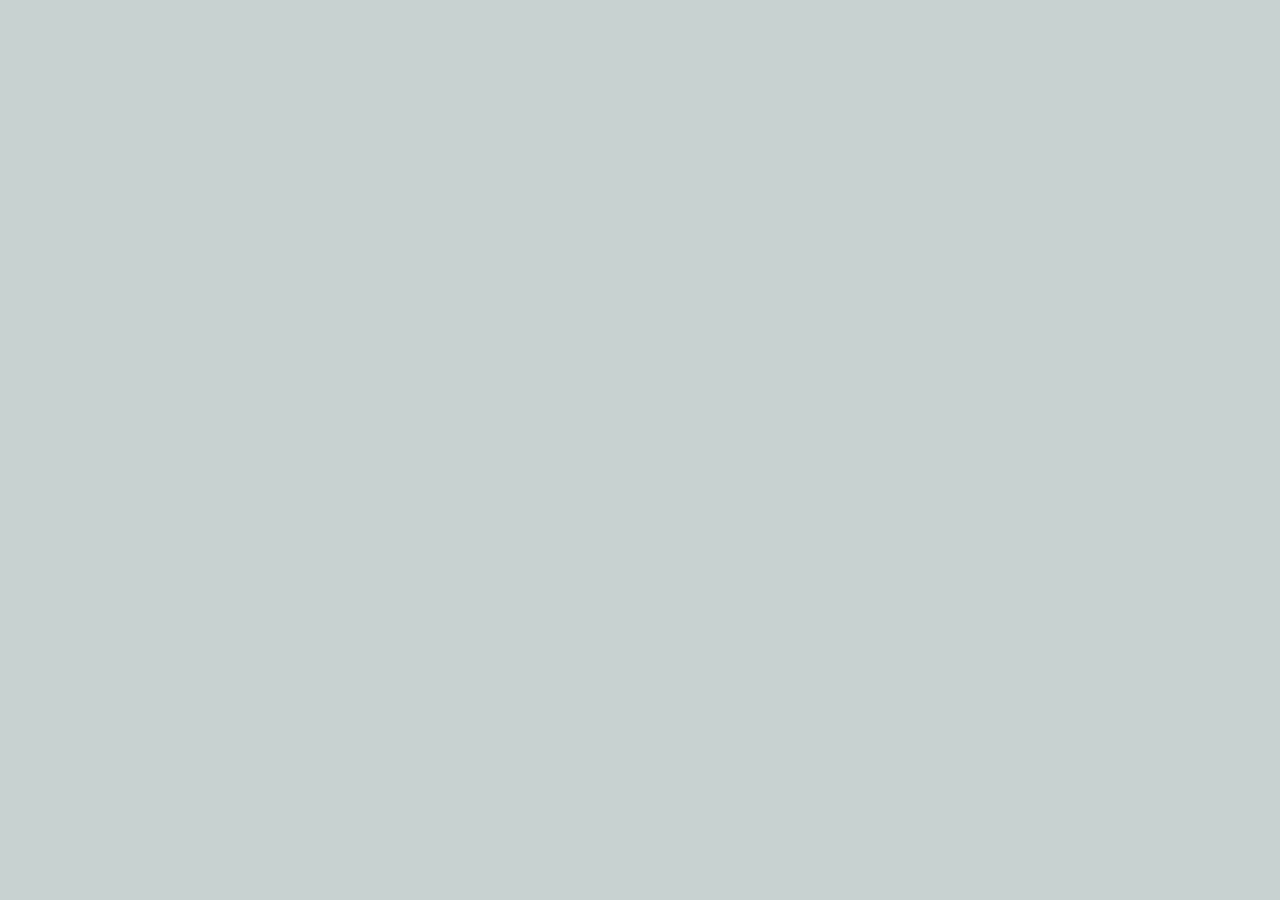
==== index.html @ b95f0cb4 "Update index.html" ====
<!doctype html><html lang="en"><head><meta charset="utf-8"/><link rel="icon" href="./icon512.png"/><meta name="viewport" content="width=device-width,initial-scale=1"/><meta name="theme-color" content="#000000"/><meta name="description" content="Amitco Tester"/><link rel="apple-touch-icon" href="./icon512.png"/><link rel="manifest" href="./manifest.json" crossorigin="use-credentials"/><title>React App</title><script defer="defer" src="/static/js/main.e9108807.js"></script><link href="/static/css/main.7cc71847.css" rel="stylesheet"></head><body><noscript>You need to enable JavaScript to run this app.</noscript><div id="root"></div><script>"serviceWorker"in navigator&&(console.log("Service Worker Is In Its Place"),window.addEventListener("load",(()=>{navigator.serviceWorker.register("./serviceworker.js").then((e=>console.log("Success: ",e.scope))).catch((e=>console.log("Failure: ",e)))})))</script></body></html>
---- static/css/main.7cc71847.css ----
#root,body,html{background-color:#c8d2d1;font:.9rem sans-serif;height:100%;margin:0}#idBtn{background:#ee9b01;border-radius:20px;font-size:24px;margin-bottom:5%;outline:none;padding:20px 7%}.main-container{align-items:center;background-position:50%;background-size:cover;display:flex;flex-direction:column;height:100%;justify-content:center}.search{border:none;border-radius:20px;margin-bottom:5%;outline:none;padding:20px 7%}#response,.search{background:hsla(0,0%,98%,.85)}#response{align-items:center;border-radius:20px;box-shadow:10px 10px 5px 0 hsla(0,0%,6%,.404);display:flex;flex-direction:column;justify-content:center;padding:40px 8%}
/*# sourceMappingURL=main.7cc71847.css.map*/
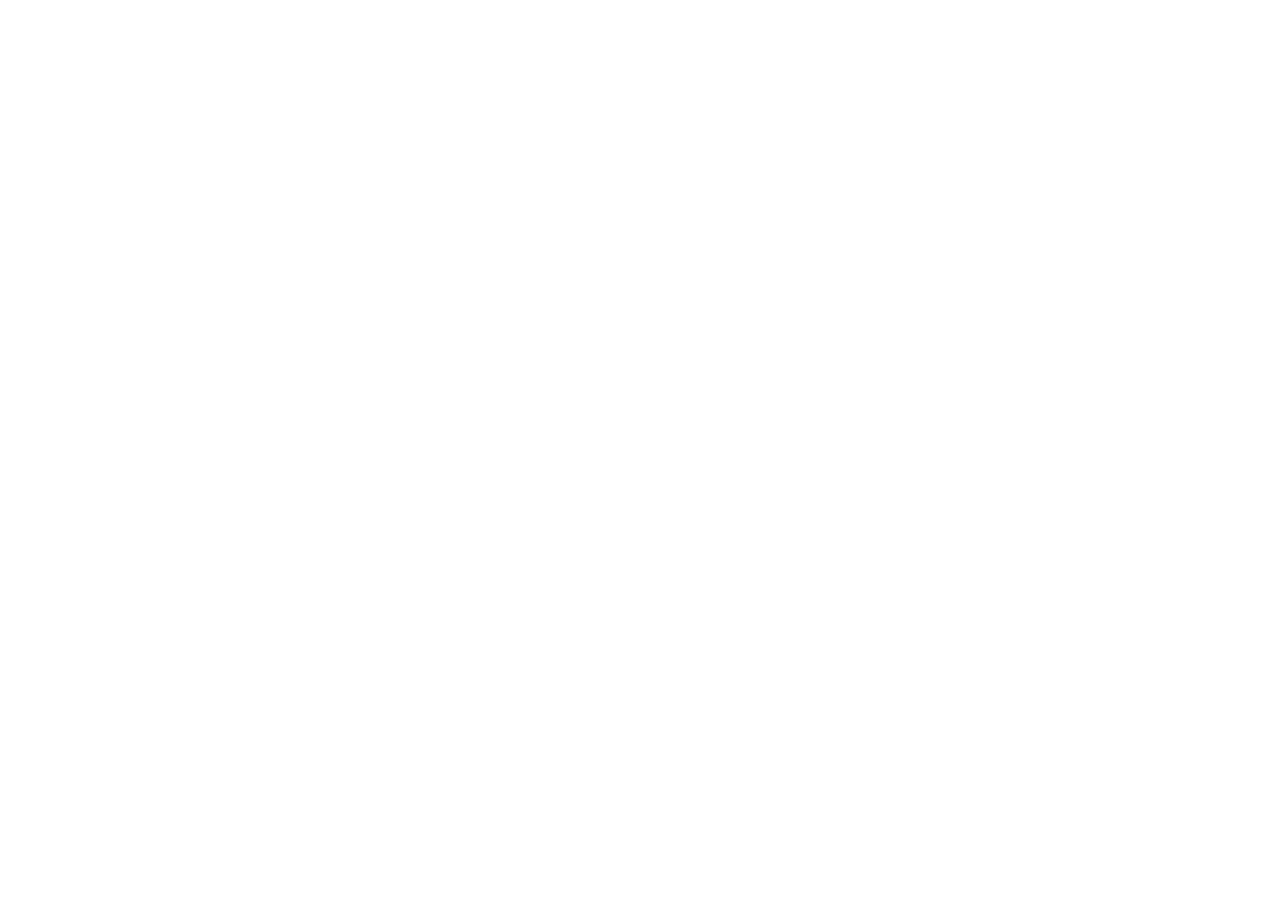
==== commit ce86425c: "Update index.html" ====
--- a/index.html
+++ b/index.html
@@ -1 +1 @@
-<!doctype html><html lang="en"><head><meta charset="utf-8"/><link rel="icon" href="./icon512.png"/><meta name="viewport" content="width=device-width,initial-scale=1"/><meta name="theme-color" content="#000000"/><meta name="description" content="Amitco Tester"/><link rel="apple-touch-icon" href="./icon512.png"/><link rel="manifest" href="./manifest.json" crossorigin="use-credentials"/><title>React App</title><script defer="defer" src="/static/js/main.e9108807.js"></script><link href="/static/css/main.7cc71847.css" rel="stylesheet"></head><body><noscript>You need to enable JavaScript to run this app.</noscript><div id="root"></div><script>"serviceWorker"in navigator&&(console.log("Service Worker Is In Its Place"),window.addEventListener("load",(()=>{navigator.serviceWorker.register("./serviceworker.js").then((e=>console.log("Success: ",e.scope))).catch((e=>console.log("Failure: ",e)))})))</script></body></html>+<!doctype html><html lang="en"><head><meta charset="utf-8"/><link rel="icon" href="/favicon.ico"/><meta name="viewport" content="width=device-width,initial-scale=1"/><meta name="theme-color" content="#000000"/><meta name="description" content="Web site created using create-react-app"/><link rel="apple-touch-icon" href="/logo192.png"/><link rel="manifest" href="/manifest.json"/><link href="dist/css/bootstrap.min.css" rel="stylesheet"><title>React App</title><script defer="defer" src="/static/js/main.0f055c19.js"></script><link href="/static/css/main.065e0b73.css" rel="stylesheet"></head><body><noscript>You need to enable JavaScript to run this app.</noscript><div id="root"></div><script src="dist/jquery-3.7.0.slim.min.js"></script><script src="dist/popper.min.js"></script><script src="dist/js/bootstrap.min.js"></script></body></html>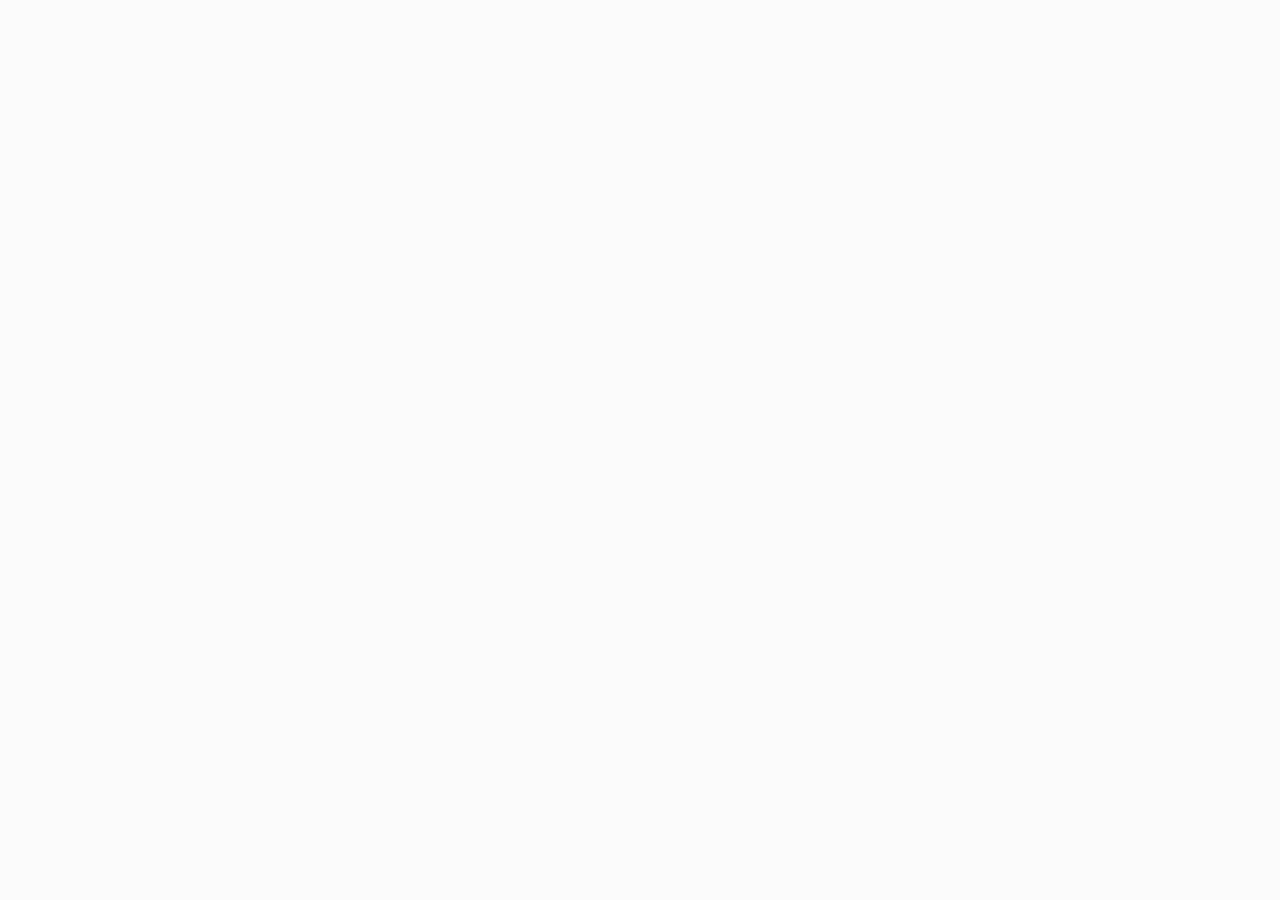
==== commit efd5f12d: "Save Model" ====
--- a/index.html
+++ b/index.html
@@ -1 +1 @@
-<!doctype html><html lang="en"><head><meta charset="utf-8"/><link rel="icon" href="/favicon.ico"/><meta name="viewport" content="width=device-width,initial-scale=1"/><meta name="theme-color" content="#000000"/><meta name="description" content="Web site created using create-react-app"/><link rel="apple-touch-icon" href="/logo192.png"/><link rel="manifest" href="/manifest.json"/><link href="dist/css/bootstrap.min.css" rel="stylesheet"><title>React App</title><script defer="defer" src="/static/js/main.0f055c19.js"></script><link href="/static/css/main.065e0b73.css" rel="stylesheet"></head><body><noscript>You need to enable JavaScript to run this app.</noscript><div id="root"></div><script src="dist/jquery-3.7.0.slim.min.js"></script><script src="dist/popper.min.js"></script><script src="dist/js/bootstrap.min.js"></script></body></html>+<!doctype html><html lang="en"><head><meta charset="utf-8"/><link rel="icon" href="/favicon.ico"/><meta name="viewport" content="width=device-width,initial-scale=1"/><meta name="theme-color" content="#000000"/><meta name="description" content="Web site created using create-react-app"/><link rel="apple-touch-icon" href="/logo192.png"/><link rel="manifest" href="/manifest.json"/><link href="dist/css/bootstrap.min.css" rel="stylesheet"><title>React App</title><script defer="defer" src="/static/js/main.4b6d1c93.js"></script><link href="/static/css/main.a9e77632.css" rel="stylesheet"></head><body><noscript>You need to enable JavaScript to run this app.</noscript><div id="root"></div><script src="dist/jquery-3.7.0.slim.min.js"></script><script src="dist/popper.min.js"></script><script src="dist/js/bootstrap.min.js"></script></body></html>--- a/static/css/main.a9e77632.css
+++ b/static/css/main.a9e77632.css
@@ -0,0 +1,2 @@
+body{-webkit-font-smoothing:antialiased;-moz-osx-font-smoothing:grayscale;font-family:-apple-system,BlinkMacSystemFont,Segoe UI,Roboto,Oxygen,Ubuntu,Cantarell,Fira Sans,Droid Sans,Helvetica Neue,sans-serif;margin:0}code{font-family:source-code-pro,Menlo,Monaco,Consolas,Courier New,monospace}body{background-color:#fbfbfb}@media (min-width:991.98px){main{padding-left:240px}}.sidebar{bottom:0;box-shadow:0 2px 5px 0 rgb(0 0 0/5%),0 2px 10px 0 rgb(0 0 0/5%);left:0;padding:58px 0 0;position:fixed;top:0;width:240px;z-index:600}@media (max-width:991.98px){.sidebar{width:100%}}.sidebar .active{border-radius:5px;box-shadow:0 2px 5px 0 rgba(0,0,0,.16),0 2px 10px 0 rgba(0,0,0,.12)}.sidebar-sticky{height:calc(100vh - 48px);overflow-x:hidden;overflow-y:auto;padding-top:.5rem;position:relative;top:0}.App{text-align:center}.App-logo{height:40vmin;pointer-events:none}@media (prefers-reduced-motion:no-preference){.App-logo{-webkit-animation:App-logo-spin 20s linear infinite;animation:App-logo-spin 20s linear infinite}}.App-header{align-items:center;background-color:#282c34;color:#fff;display:flex;flex-direction:column;font-size:calc(10px + 2vmin);justify-content:center;min-height:100vh}.App-link{color:#61dafb}@-webkit-keyframes App-logo-spin{0%{-webkit-transform:rotate(0deg);transform:rotate(0deg)}to{-webkit-transform:rotate(1turn);transform:rotate(1turn)}}@keyframes App-logo-spin{0%{-webkit-transform:rotate(0deg);transform:rotate(0deg)}to{-webkit-transform:rotate(1turn);transform:rotate(1turn)}}.slidecontainer,.slider{width:100%}.slider{-webkit-appearance:none;appearance:none;background:#d3d3d3;height:25px;opacity:.7;outline:none;transition:opacity .2s}.slider:hover{opacity:1}.slider::-webkit-slider-thumb{-webkit-appearance:none;appearance:none;background:#04aa6d;cursor:pointer;height:25px;width:25px}.slider::-moz-range-thumb{background:#04aa6d;cursor:pointer;height:25px;width:25px}.mysass{color:red}
+/*# sourceMappingURL=main.a9e77632.css.map*/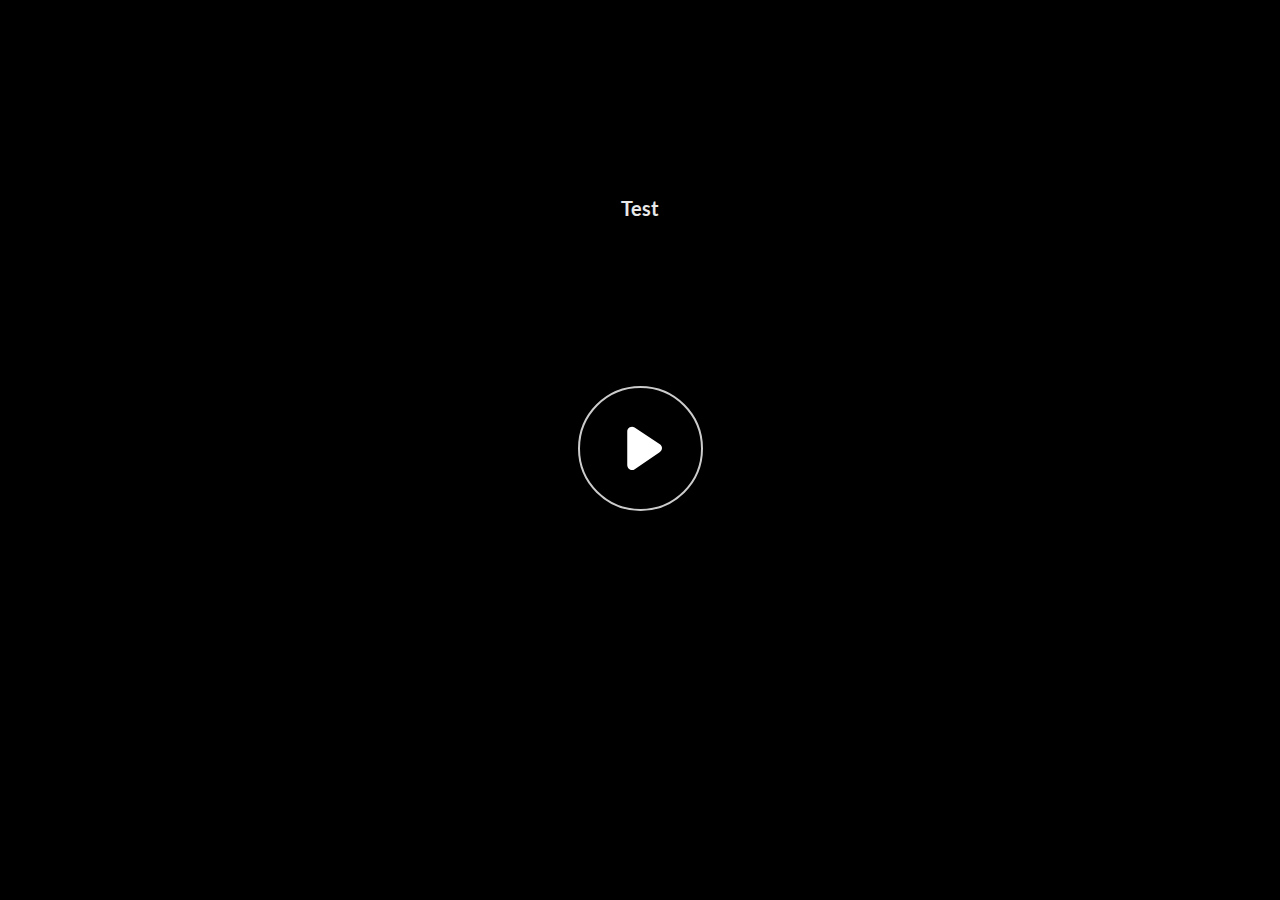
==== commit cb97f0df: "Second" ====
--- a/index.html
+++ b/index.html
@@ -1 +1,471 @@
-<!doctype html><html lang="en"><head><meta charset="utf-8"/><link rel="icon" href="/favicon.ico"/><meta name="viewport" content="width=device-width,initial-scale=1"/><meta name="theme-color" content="#000000"/><meta name="description" content="Web site created using create-react-app"/><link rel="apple-touch-icon" href="/logo192.png"/><link rel="manifest" href="/manifest.json"/><link href="dist/css/bootstrap.min.css" rel="stylesheet"><title>React App</title><script defer="defer" src="/static/js/main.4b6d1c93.js"></script><link href="/static/css/main.a9e77632.css" rel="stylesheet"></head><body><noscript>You need to enable JavaScript to run this app.</noscript><div id="root"></div><script src="dist/jquery-3.7.0.slim.min.js"></script><script src="dist/popper.min.js"></script><script src="dist/js/bootstrap.min.js"></script></body></html>+﻿<!doctype html>
+<html lang="en-US">
+<head>
+  <meta charset="utf-8">
+  <!-- Created using Storyline 360 - http://www.articulate.com  -->
+  <!-- version: 3.84.31722.0 -->
+  <title>Test</title>
+  <meta http-equiv="x-ua-compatible" content="IE=edge"/>
+  <meta name="viewport" content="width=device-width,initial-scale=1,user-scalable=no,shrink-to-fit=no,minimal-ui"/>
+  <meta name="apple-mobile-web-app-capable" content="yes"/>
+  <style>
+    html, body { height: 100%; padding: 0; margin: 0 }
+    #app { height: 100%; width: 100%; }
+  </style>
+
+  <script>
+    window.DS = {};
+    window.globals = {
+      DATA_PATH_BASE: '',
+      HAS_FRAME: true,
+      HAS_SLIDE: true,
+
+      lmsPresent: false,
+      tinCanPresent: false,
+      cmi5Present: false,
+      aoSupport: false,
+      scale: 'noscale',
+      captureRc: false,
+      browserSize: 'optimal',
+      bgColor: '#282828',
+      features: 'BackgroundAudioVolumeVariable,ConnectionMessages,DropInBase,DropInMisc,DropInVectors,JsApi,LayerPresentAsDialog,MultipleQuizTracking,PlayerTooltips,UpdatedThemeEditor',
+      themeName: 'unified',
+      preloaderColor: '#FFFFFF',
+      suppressAnalytics: false,
+      productChannel: 'stable',
+      publishSource: 'storyline',
+      aid: 'aid|6df4ab53-1abd-485e-b4cc-7e713489427e',
+      cid: '370e8328-9c40-42a1-9d2d-d22f02dbc618',
+      playerVersion: '3.84.31722.0',
+      publishTimestamp: '2024-02-26T05:38:00.6915928Z',
+      maxIosVideoElements: 10,
+      connectionSettings: { message: 'You%20are%20offline.%20Trying%20to%20reconnect...', useDarkTheme: false, mode: 'disabled' },
+      hasFeature: function(feature) {
+        return this.features.split(',').includes(feature);
+      },
+      
+      parseParams: function(qs) {
+        if (window.globals.parsedParams != null) {
+          return window.globals.parsedParams;
+        }
+        qs = (qs || window.location.search.substr(1)).split('+').join(' ');
+        var params = {},
+            tokens,
+            re = /[?&]?([^=]+)=([^&]*)/g;
+
+        while (tokens = re.exec(qs)) {
+          params[decodeURIComponent(tokens[1]).trim()] =
+            decodeURIComponent(tokens[2]).trim();
+        }
+        window.globals.parsedParams = params;
+        return params;
+      }
+
+    };
+  </script>
+  <script>
+    var isIe11 = ('ActiveXObject' in window || window.MSBlobBuilder != null)
+      && window.msCrypto != null && !window.ActiveXObject;
+    if (isIe11) {
+      window.globals.unsupportedBrowser = true;
+      document.write(atob('[base64]'));
+    }
+  </script>
+
+  <script>
+    if (window.globals.hasFeature('MultiLanguageSupport')) {
+      
+      
+    }
+  </script>
+
+  
+  <script>window.THREE = { };</script>
+  
+</head>
+<body style="background: #282828" class="cs-HTML theme-unified">
+  <!-- 360 -->
+  <script>!function(){var e,i=/iPhone/i,o=/iPod/i,n=/iPad/i,t=/\biOS-universal(?:.+)Mac\b/i,r=/\bAndroid(?:.+)Mobile\b/i,a=/Android/i,d=/(?:SD4930UR|\bSilk(?:.+)Mobile\b)/i,p=/Silk/i,l=/Windows Phone/i,u=/\bWindows(?:.+)ARM\b/i,b=/BlackBerry/i,s=/BB10/i,c=/Opera Mini/i,f=/\b(CriOS|Chrome)(?:.+)Mobile/i,h=/Mobile(?:.+)Firefox\b/i,v=function(e){return void 0!==e&&"MacIntel"===e.platform&&"number"==typeof e.maxTouchPoints&&e.maxTouchPoints>1&&"undefined"==typeof MSStream};e=function(e){var m={userAgent:"",platform:"",maxTouchPoints:0};e||"undefined"==typeof navigator?"string"==typeof e?m.userAgent=e:e&&e.userAgent&&(m={userAgent:e.userAgent,platform:e.platform,maxTouchPoints:e.maxTouchPoints||0}):m={userAgent:navigator.userAgent,platform:navigator.platform,maxTouchPoints:navigator.maxTouchPoints||0};var g=m.userAgent,y=g.split("[FBAN");void 0!==y[1]&&(g=y[0]),void 0!==(y=g.split("Twitter"))[1]&&(g=y[0]);var A=function(e){return function(i){return i.test(e)}}(g),w={apple:{phone:A(i)&&!A(l),ipod:A(o),tablet:!A(i)&&(A(n)||v(m))&&!A(l),universal:A(t),device:(A(i)||A(o)||A(n)||A(t)||v(m))&&!A(l)},amazon:{phone:A(d),tablet:!A(d)&&A(p),device:A(d)||A(p)},android:{phone:!A(l)&&A(d)||!A(l)&&A(r),tablet:!A(l)&&!A(d)&&!A(r)&&(A(p)||A(a)),device:!A(l)&&(A(d)||A(p)||A(r)||A(a))||A(/\bokhttp\b/i)},windows:{phone:A(l),tablet:A(u),device:A(l)||A(u)},other:{blackberry:A(b),blackberry10:A(s),opera:A(c),firefox:A(h),chrome:A(f),device:A(b)||A(s)||A(c)||A(h)||A(f)},any:!1,phone:!1,tablet:!1};return w.any=w.apple.device||w.android.device||w.windows.device||w.other.device,w.phone=w.apple.phone||w.android.phone||w.windows.phone,w.tablet=w.apple.tablet||w.android.tablet||w.windows.tablet,w}(),"object"==typeof exports&&"undefined"!=typeof module?module.exports=e:"function"==typeof define&&define.amd?define((function(){return e})):this.isMobile=e}();
+    window.isMobile.apple.tablet = window.isMobile.apple.tablet ||
+      (navigator.platform === 'MacIntel' && navigator.maxTouchPoints > 1);
+    window.isMobile.apple.device = window.isMobile.apple.device || window.isMobile.apple.tablet;
+    window.isMobile.tablet = window.isMobile.tablet || window.isMobile.apple.tablet;
+    window.isMobile.any = window.isMobile.any || window.isMobile.apple.tablet;
+  </script>
+
+  <div id="focus-sink" tabindex="-1"></div>
+
+  <div id="preso"></div>
+  <script>
+    (function() {
+
+      var classTypes = [ 'desktop', 'mobile', 'phone', 'tablet' ];
+
+      var addDeviceClasses = function(prefix, testObj) {
+        var curr, i;
+        for (i = 0; i < classTypes.length; i++) {
+          curr = classTypes[i];
+          if (testObj[curr]) {
+            document.body.classList.add(prefix + curr);
+          }
+        }
+      };
+
+      var params = window.globals.parseParams(),
+          isDevicePreview = params.devicepreview === '1',
+          isPhoneOverride = params.deviceType === 'phone' || (isDevicePreview && params.phone == '1'),
+          isTabletOverride = (params.deviceType === 'tablet' || isDevicePreview) && !isPhoneOverride,
+          isMobileOverride = isPhoneOverride || isTabletOverride;
+
+      var deviceView = {
+        desktop: !window.isMobile.any && !isMobileOverride,
+        mobile: window.isMobile.any || isMobileOverride,
+        phone: isPhoneOverride || (window.isMobile.phone && !isTabletOverride),
+        tablet: isTabletOverride || window.isMobile.tablet
+      };
+
+      window.globals.deviceView = deviceView;
+      window.isMobile.desktop = !window.isMobile.any;
+      window.isMobile.mobile = window.isMobile.any;
+
+      addDeviceClasses('view-', deviceView);
+
+    })();
+  </script>
+  
+  <script src='story_content/user.js' type=text/javascript></script>
+  <div class="slide-loader"></div>
+
+  <script>
+    var doc = document, loader = doc.body.querySelector('.slide-loader'); [ 1, 2, 3 ].forEach(function(n) { var d = doc.createElement('div'); d.style.backgroundColor = window.globals.preloaderColor; d.classList.add('mobile-loader-dot'); d.classList.add('dot' + n); loader.appendChild(d); });
+  </script>
+
+  <div class="mobile-load-title-overlay" style="display: none">
+    <div class="mobile-load-title">Test</div>
+  </div>
+
+  <div class="mobile-chrome-warning"></div>
+
+  
+<style>
+  .warn-connection-dialog {
+    display: none;
+    background: transparent;
+    pointer-events: all;
+    position: fixed;
+    left: 0;
+    top: 0;
+    width: 100%;
+    height: 100%;
+    z-index: 999;
+  }
+
+  .warn-connection-content {
+    pointer-events: all;
+    border-radius: 4px;
+    background: white;
+    border: 1px solid #E7E7E7;
+    color: #333333;
+    box-shadow: 0 2px 4px rgba(0, 0, 0, 0.25);
+    transition: all 150ms ease-out;
+    position: absolute;
+    white-space: nowrap;
+  }
+
+  .view-phone.is-landscape .warn-connection-content {
+    left: 23px;
+    bottom: 23px;
+  }
+
+  .view-tablet.is-landscape .warn-connection-content {
+    left: 50%;
+    top: 20px;
+    transform: translateX(-50%);
+  }
+
+  .view-mobile.is-portrait .warn-connection-content {
+    transform: translate(-50%, calc(-100% - 15px));
+  }
+
+  .warn-connection-content p {
+    display: inline-block;
+    margin: 0 8px 0 0;
+    line-height: 33px;
+    font-size: 11px;
+  }
+
+  .warn-connection-content svg {
+    position: relative;
+    vertical-align: middle;
+    margin: 0 2px 2px 8px;
+  }
+
+  .view-desktop .warn-connection-content {
+    left: 1.5em;
+    bottom: 1.5em;
+  }
+
+  .view-desktop .warn-connection-content p {
+    font-size: 1.1em;
+  }
+
+  .is-offline .warn-connection-dialog {
+    display: block;
+  }
+
+  .is-offline .cs-panel * {
+    pointer-events: none !important;
+  }
+
+  .is-offline .cs-panel {
+    pointer-events: all !important;
+  }
+
+  .is-offline #nav-controls * {
+    pointer-events: none !important;
+  }
+
+  .is-offline #nav-controls {
+    pointer-events: all !important;
+  }
+</style>
+
+<div class="warn-connection-dialog" role="alertdialog" aria-modal="true" tabindex="0" aria-labelledby="warn-connection-message">
+  <div class="warn-connection-content">
+    <svg width="17" height="15" viewBox="0 0 17 15" xmlns="http://www.w3.org/2000/svg">
+      <path fill="#8F0000" stroke="white" d="M16.07,12.98 L15.88,12.23 L9.51,1.21 C8.97,0.26,7.6,0.26,7.06,1.21 L0.69,12.23 C0.15,13.16,0.81,14.36,1.91,14.36 H14.65 C15.47,14.36,16.05,13.7,16.07,12.98 Z"/>
+      <path fill="white" stroke="white" d="M8.58,5.5 C8.35,5.28,8.5,5.35,8.21,5.32 C8.09,5.35,7.97,5.49,7.96,5.67 C7.97,5.79,7.98,5.92,7.98,6.04 L7.98,6.04 C7.99,6.17,8,6.31,8.01,6.43 L8.01,6.44 C8.03,6.92,8.06,7.41,8.09,7.9 L8.09,7.9 C8.12,8.39,8.14,8.88,8.17,9.37 C8.17,9.39,8.18,9.42,8.2,9.44 C8.23,9.46,8.25,9.47,8.28,9.47 C8.31,9.47,8.34,9.46,8.35,9.44 C8.37,9.43,8.38,9.4,8.39,9.35 L8.39,9.34 C8.39,9.24,8.4,9.15,8.4,9.05 L8.4,9.05 C8.41,8.96,8.41,8.86,8.42,8.75 C8.43,8.44,8.45,8.12,8.47,7.81 L8.47,7.81 C8.49,7.49,8.51,7.18,8.53,6.87 C8.55,6.46,8.56,6.05,8.59,5.64 L8.6,5.62 C8.6,5.57,8.59,5.53,8.58,5.5 L8.21,5.32 Z"/>
+      <circle fill="white" stroke="white" cx="8.3" cy="11.35" r="0.3"/>
+    </svg>
+    <p id="warn-connection-message">You are offline. Trying to reconnect...</p>
+  </div>
+</div>
+
+<script>
+  (function() {
+    window.DS.connection = {
+      warningShown: false,
+      assets: {},
+      loadingAssetGroup: false,
+      retryDelay: 500
+    };
+
+    var connectionSettings = window.globals.connectionSettings || {};
+
+    // The `window.globals.features` variable must be set in `webpack.dev.config` when testing locally - it is not enough
+    // to have it in the data - but it must be set there as well.
+    var useConnectionMessages = window.AbortController != null &&
+      window.location.protocol != 'file:' &&
+      window.globals.features.indexOf('ConnectionMessages') != -1 &&
+      connectionSettings.mode === 'normal';
+
+    window.DS.connection.useConnectionMessages = useConnectionMessages;
+
+    var assetCount = 0;
+    var checkLoadedId;
+
+
+    if (useConnectionMessages && connectionSettings != null) {
+      var contentEl = document.querySelector('.warn-connection-content');
+      var messageEl = contentEl.querySelector('p');
+
+      if (connectionSettings.useDarkTheme) {
+        contentEl.style.borderColor = '#BABBBA';
+        contentEl.style.backgroundColor = '#282828';
+        contentEl.style.color = '#FFFFFF';
+      }
+
+      if (connectionSettings.message != null) {
+        messageEl.textContent = window.decodeURIComponent(connectionSettings.message);
+      }
+    }
+
+    function checkAssetsReady() {
+      for (var i in DS.connection.assets) {
+        if (!DS.connection.assets[i].success) {
+          return false;
+        }
+      }
+      return true;
+    }
+
+    function stopAssetGroup() {
+      if (!useConnectionMessages) { return; }
+
+      assetCount = 0;
+
+      DS.connection.oldAssetGroup = DS.connection.assets;
+      DS.connection.assets = {};
+      DS.connection.loadingAssetGroup = false;
+      clearInterval(checkLoadedId);
+    }
+
+    function startAssetGroup() {
+      if (!useConnectionMessages) { return; }
+      var ticks = 0;
+      clearInterval(checkLoadedId);
+      checkLoadedId = setInterval(function() {
+        var loaded = 0;
+        if (assetCount === 0 && loaded === 0) {
+          clearInterval(checkLoadedId);
+          return;
+        }
+
+        for (var i in DS.connection.assets) {
+          if (DS.connection.assets[i].success) {
+            loaded++;
+          }
+        }
+
+        if (assetCount === loaded && checkAssetsReady()) {
+          for (var i in DS.connection.assets) {
+            if (DS.connection.assets[i].action) {
+              DS.connection.assets[i].action();
+            }
+          }
+          hideWarning();
+          stopAssetGroup();
+        }
+      }, 100)
+    }
+
+    function requiredAsset(url, action, retry, type) {
+      if (!useConnectionMessages) { return; }
+      if (DS.connection.assets[url]) { return; }
+
+      DS.connection.assets[url] = {
+        success: false, action: action, retry: retry, type: type
+      };
+      assetCount = Object.keys(DS.connection.assets).length;
+      if (!DS.connection.loadingAssetGroup) {
+        startAssetGroup();
+      }
+      DS.connection.loadingAssetGroup = true;
+    }
+
+    function assetLoaded(url) {
+      if (!useConnectionMessages) { return; }
+      if (DS.connection.assets[url]) {
+        DS.connection.assets[url].success = true;
+      }
+    }
+
+    function assetFailed(url) {
+      if (!useConnectionMessages) { return; }
+      if (!DS.connection.assets[url]) {
+        if (/\.js$/.test(url) && url.indexOf('transcripts') === -1) {
+          setTimeout(function() {
+            if (DS.connection.lastSlideLoaded != null) {
+              DS.connection.lastSlideLoaded();
+            }
+          }, DS.connection.retryDelay);
+        }
+        return;
+      }
+      if (!DS.connection.warningShown) { showWarning(); }
+      if (DS.connection.assets[url].retry) {
+        setTimeout(function() {
+          if (!DS.connection.assets[url].success) {
+            DS.connection.assets[url].retry()
+          }
+        }, DS.connection.retryDelay);
+      }
+    }
+
+    function hideWarning() {
+      document.body.classList.remove('is-offline');
+      DS.connection.warningShown = false;
+      enableKeys();
+    }
+    DS.connection.hideWarning = hideWarning
+
+    function showWarning(btn) {
+      document.body.classList.add('is-offline')
+      DS.connection.warningShown = true;
+      updateWarningPosition();
+      disableKeys();
+    }
+
+    function updateWarningPosition() {
+      if (!DS.connection.warningShown) {
+        return;
+      }
+
+      var isPortrait = document.body.classList.contains('is-portrait');
+      var isMobile = document.body.classList.contains('view-mobile');
+      var warningEl = document.querySelector('.warn-connection-content');
+
+      if (isPortrait && isMobile) {
+        var slide = document.querySelector('.primary-slide');
+        var slideRect = slide != null
+          ? slide.getBoundingClientRect()
+          : { top: window.innerHeight, left: 0, width: window.innerWidth };
+
+        warningEl.style.top = `${slideRect.top}px`
+        warningEl.style.left = `${slideRect.left + slideRect.width / 2}px`
+      } else {
+        warningEl.style.top = null;
+        warningEl.style.left = null;
+      }
+
+      window.requestAnimationFrame(updateWarningPosition);
+    }
+
+    function onDisableKeyDown(e) {
+      e.preventDefault();
+      e.stopImmediatePropagation();
+    }
+
+    function onDisableKeyUp(e) {
+      e.preventDefault();
+      e.stopImmediatePropagation();
+    }
+
+    var accStyle = document.createElement('style');
+    var warnDialogEl = document.querySelector('.warn-connection-dialog');
+
+    function disableKeys() {
+      if (DS.views && DS.views.nsStack && DS.views.nsStack.length === 1) {
+        DS.views.nsStack[0].tabReachable = false
+        DS.views.nsStack[0].updateTabIndex(true, true);
+      }
+
+      accStyle.innerHTML = '.acc-shadow-dom { display: none; }';
+      document.body.appendChild(accStyle);
+
+      warnDialogEl.parentNode.append(warnDialogEl);
+      warnDialogEl.focus();
+    }
+
+    function enableKeys() {
+      accStyle.remove();
+      if (DS.views && DS.views.nsStack && DS.views.nsStack.length === 1 && DS.views.nsStack[0].name === '_frame') {
+        DS.views.nsStack[0].tabReachable = true;
+        DS.views.nsStack[0].updateTabIndex();
+      }
+    }
+
+    // these will all be noops if the feature flag isn't set in
+    // the data and `window.globals.features`
+    DS.connection.requiredAsset = requiredAsset;
+    DS.connection.assetLoaded = assetLoaded;
+    DS.connection.assetFailed = assetFailed;
+    DS.connection.stopAssetGroup = stopAssetGroup;
+    DS.connection.startAssetGroup = startAssetGroup;
+  })();
+</script>
+
+
+  <script>
+    
+    if (window.autoSpider && window.vInterfaceObject) {
+      document.querySelector('.mobile-load-title-overlay').style.display = 'none';
+    }
+  </script>
+
+  
+
+  <link rel="stylesheet" href="html5/data/css/output.min.css" data-noprefix/>
+</body>
+<script src="html5/lib/scripts/bootstrapper.min.js"></script>
+</html>
--- a/html5/data/css/output.min.css
+++ b/html5/data/css/output.min.css
@@ -0,0 +1,807 @@
+@font-face {
+  font-family: 'LatoBold Charset1_ Bold72C5BD23';
+  src: url('[data-uri]');
+  font-style: normal;
+  font-weight: normal;
+}
+@font-face {
+  font-family: 'Lato Charset1_ 6BtaeCzX8A49C77B';
+  src: url('[data-uri]');
+  font-style: normal;
+  font-weight: normal;
+}
+@font-face {
+  font-family: 'Open Sans Charset1_ 6UNCE3E5A46';
+  src: url('[data-uri]');
+  font-style: normal;
+  font-weight: normal;
+}
+@font-face {
+  font-family: 'Open SansBold CharsBold3C3A0C88';
+  src: url('[data-uri]');
+  font-style: normal;
+  font-weight: normal;
+}
+@font-face {
+  font-family: 'Open Sans Charset0_v9TY33EDE6F2';
+  src: url('[data-uri]');
+  font-style: normal;
+  font-weight: normal;
+}
+@font-face {
+  font-family: 'Open SansBold CharsBoldE47A47C6';
+  src: url('[data-uri]');
+  font-style: normal;
+  font-weight: normal;
+}
+.cs-HTML {
+  background: rgba(40, 40, 40, 1);
+}
+.cs-pxabnsnfns00000000101 .cs-infopanel  {
+  box-shadow: 0 1px 0 rgba(0, 0, 0, 0);
+  background: rgba(255, 255, 255, 1);
+}
+.cs-pxabnsnfns00000000101 .cs-infopanel .cs-link {
+  color: rgba(186, 187, 186, 1);
+}
+.cs-pxabnsnfns00000000101 .cs-infopanel .cs-link:hover {
+  color: rgba(255, 255, 255, 1);
+}
+.cs-pxabnsnfns00000000101 .cs-infopanel .cs-name {
+  color: rgba(68, 68, 68, 1);
+}
+.cs-pxabnsnfns00000000101 .cs-infopanel .cs-title {
+  color: rgba(153, 153, 153, 1);
+}
+.cs-pxabnsnfns00000000101 .cs-infopanelpopup  {
+  box-shadow: 0 1px 0 rgba(0, 0, 0, 0);
+  background: rgba(0, 0, 0, 0);
+}
+.cs-pxabnsnfns00000000101 .cs-infopanelpopup .cs-link {
+  color: rgba(255, 0, 0, 1);
+}
+.cs-pxabnsnfns00000000101 .cs-infopanelpopup .cs-link:hover {
+  color: rgba(255, 255, 255, 1);
+}
+.cs-pxabnsnfns00000000101 .cs-infopanelpopup .cs-name {
+  color: rgba(255, 255, 255, 1);
+}
+.cs-pxabnsnfns00000000101 .cs-infopanelpopup .cs-bio {
+  color: rgba(186, 187, 186, 1);
+}
+.cs-pxabnsnfns00000000101 .cs-timer  {
+  color: rgba(186, 187, 186, 1);
+}
+.cs-pxabnsnfns00000000101 .cs-duration stop:first-child {
+  stop-color: rgba(60, 60, 60, 1);
+}
+.cs-pxabnsnfns00000000101 .cs-duration stop:last-child {
+  stop-color: rgba(60, 60, 60, 1);
+}
+.cs-pxabnsnfns00000000101 .cs-elapsed stop:first-child {
+  stop-color: rgba(254, 227, 71, 1);
+}
+.cs-pxabnsnfns00000000101 .cs-elapsed stop:last-child {
+  stop-color: rgba(254, 227, 71, 1);
+}
+.cs-pxabnsnfns00000000101 .cs-timer .cs-pie .cs-innerstroke {
+  stroke: rgba(199, 199, 199, 1);
+}
+.cs-pxabnsnfns00000000101 .cs-timer .cs-pie .cs-innerborder {
+  stroke: rgba(255, 255, 255, 1);
+}
+.cs-pxabnsnfns00000000101 .cs-window  {
+  box-shadow: 0 8px 5px rgba(0, 0, 0, 0.2);
+  border-color: rgba(49, 99, 0, 0);
+  background: rgba(33, 33, 33, 1);
+  color: rgba(248, 248, 248, 1);
+}
+.cs-pxabnsnfns00000000101 .cs-window .cs-diva {
+  border-color: rgba(78, 78, 78, 1);
+}
+.cs-pxabnsnfns00000000101 .cs-window .cs-divb {
+  border-color: rgba(78, 78, 78, 0);
+}
+.cs-pxabnsnfns00000000101 .cs-editor .cs-editor-slide {
+  color: rgba(226, 226, 226, 1);
+}
+.cs-pxabnsnfns00000000101 .cs-editor .cs-editor-html {
+  color: rgba(186, 187, 186, 1);
+}
+.cs-pxabnsnfns00000000101 .cs-editor .cs-editor-button {
+  text-shadow: 0 1px 0 rgba(0, 0, 0, 0);
+  color: rgba(255, 255, 255, 1);
+  border-color: rgba(211, 211, 211, 1);
+  background: rgba(34, 34, 34, 1);
+}
+.cs-pxabnsnfns00000000101 .cs-editor .cs-editor-button:hover {
+  background: rgba(68, 68, 68, 1);
+}
+.cs-pxabnsnfns00000000101 .cs-editor .cs-editor-button:active {
+  background: rgba(68, 68, 68, 1);
+}
+.cs-pxabnsnfns00000000101 .cs-listitem  {
+  color: rgba(186, 187, 186, 1);
+  border-color: none;
+  border: 1px solid transparent;
+}
+.cs-pxabnsnfns00000000101 .cs-listitem:hover {
+  background: rgba(255, 255, 255, 0.06);
+  border-color: rgba(108, 108, 108, 1) !important;
+  border-width: 1px;
+  border-radius: 2px;
+  border-style: solid;
+  box-sizing: border-box;
+}
+.cs-pxabnsnfns00000000101 .cs-listitem.hover {
+  background: rgba(255, 255, 255, 0.06);
+  border-color: rgba(108, 108, 108, 1) !important;
+  border-width: 1px;
+  border-radius: 2px;
+  border-style: solid;
+  box-sizing: border-box;
+}
+.cs-pxabnsnfns00000000101 .cs-glossary  {
+  color: rgba(186, 187, 186, 1);
+}
+.cs-pxabnsnfns00000000101 .cs-glossary .cs-scrolling-panel {
+  background: rgba(0, 0, 0, 0);
+}
+.cs-pxabnsnfns00000000101 .cs-glossary .cs-term.cs-selected .cs-choice-list-trigger {
+  color: rgba(255, 255, 255, 1);
+  background: rgba(255, 255, 255, 1);
+}
+.cs-pxabnsnfns00000000101 .cs-glossary .cs-term.cs-selected .cs-choice-list-trigger:focus {
+  color: rgba(255, 255, 255, 1);
+  background: rgba(255, 255, 255, 1);
+}
+.cs-pxabnsnfns00000000101 .cs-glossary .cs-term:hover .cs-choice-list-trigger {
+  background: rgba(186, 187, 186, 1);
+}
+.cs-pxabnsnfns00000000101 .cs-glossary .cs-term.hover .cs-choice-list-trigger {
+  background: rgba(186, 187, 186, 1);
+}
+.cs-pxabnsnfns00000000101 .cs-glossary .cs-term .cs-choice-list-trigger:focus {
+  background: rgba(186, 187, 186, 1);
+}
+.cs-pxabnsnfns00000000101 .cs-glossary .cs-diva {
+  border-color: rgba(0, 0, 0, 0);
+}
+.cs-pxabnsnfns00000000101 .cs-glossary .cs-divb {
+  border-color: rgba(0, 0, 0, 0);
+}
+.cs-pxabnsnfns00000000101 .cs-glossary .cs-divc {
+  border-color: rgba(0, 0, 0, 0);
+}
+.cs-pxabnsnfns00000000101 .cs-glossary .cs-heading {
+  color: rgba(248, 248, 248, 1);
+  font-weight: 700;
+}
+.note-content p span {
+  color: rgba(186, 187, 186, 1);
+  line-height: 1.4em;
+  font-size: 103.769%;
+}
+.cs-pxabnsnfns00000000101 .cs-resource .cs-separator {
+  border-color: rgba(0, 0, 0, 0);
+}
+.cs-pxabnsnfns00000000101 .cs-outline  {
+  color: rgba(45, 45, 45, 1);
+}
+.cs-pxabnsnfns00000000101 .cs-outline .cs-diva {
+  border-color: rgba(0, 0, 0, 0);
+}
+.cs-pxabnsnfns00000000101 .cs-outline .cs-divb {
+  border-color: rgba(0, 0, 0, 0);
+}
+.cs-pxabnsnfns00000000101 .cs-outline .cs-divc {
+  border-color: rgba(0, 0, 0, 0);
+}
+.cs-pxabnsnfns00000000101 .cs-outline .cs-search-filter:hover {
+  color: rgba(0, 0, 0, 0);
+}
+.cs-pxabnsnfns00000000101 .cs-outline .cs-search-filter.hover {
+  color: rgba(0, 0, 0, 0);
+}
+.cs-pxabnsnfns00000000101 .cs-transcript  {
+  color: rgba(255, 255, 255, 1);
+}
+.cs-pxabnsnfns00000000101 .cs-transcript .cs-div {
+  border-color: rgba(0, 0, 0, 0);
+}
+.cs-pxabnsnfns00000000101 .cs-tabs:not(.topmenu-item) {
+  color: rgba(248, 248, 248, 1);
+}
+.cs-pxabnsnfns00000000101 .cs-tabs .cs-inner-button:not(.topmenu-item) {
+  text-shadow: 0 1px 0 rgba(0, 0, 0, 0);
+}
+.cs-pxabnsnfns00000000101 .cs-tabs:hover:not(.topmenu-item) {
+  color: rgba(248, 248, 248, 1);
+}
+.cs-pxabnsnfns00000000101 .cs-tabs.cs-selected {
+  background: rgba(0, 0, 0, 0);
+  color: rgba(248, 248, 248, 1);
+}
+.cs-pxabnsnfns00000000101 .cs-seekcontrol  {
+  background: rgba(0, 0, 0, 0);
+  border-color: rgba(0, 0, 0, 0);
+}
+.cs-pxabnsnfns00000000101 .cs-seekcontrol .cs-button:hover .cs-icon {
+  fill: rgba(255, 255, 255, 1);
+}
+.cs-pxabnsnfns00000000101 .cs-seekcontrol .cs-button.hover .cs-icon {
+  fill: rgba(255, 255, 255, 1);
+}
+.cs-pxabnsnfns00000000101 .cs-seekcontrol .cs-button .cs-icon-shadow {
+  fill: rgba(0, 0, 0, 0);
+}
+.cs-pxabnsnfns00000000101 .cs-seekcontrol .cs-button .cs-icon {
+  fill: rgba(180, 180, 180, 1);
+}
+.cs-pxabnsnfns00000000101 .cs-seekcontrol .cs-seek .cs-fill {
+  background: rgba(255, 255, 255, 0.6);
+}
+.cs-pxabnsnfns00000000101 .cs-seekcontrol .cs-seek {
+  background: rgba(108, 108, 108, 1);
+  border-color: rgba(0, 0, 0, 0);
+}
+.cs-pxabnsnfns00000000101 .cs-searchinput .cs-input {
+  color: rgba(186, 187, 186, 1);
+  border-color: rgba(0, 0, 0, 0);
+  background: rgba(255, 255, 255, 0.06);
+}
+.cs-pxabnsnfns00000000101 .cs-searchinput .cs-input:focus {
+  color: rgba(248, 248, 248, 1);
+  background: rgba(41, 41, 41, 1);
+}
+.cs-pxabnsnfns00000000101 .cs-searchinput .cs-input:hover {
+  box-shadow: inset 0 0 1px 0 rgba(69, 126, 19, 0);
+}
+.cs-pxabnsnfns00000000101 .cs-searchinput .cs-input.hover {
+  box-shadow: inset 0 0 1px 0 rgba(69, 126, 19, 0);
+}
+.cs-pxabnsnfns00000000101 .cs-searchinput .cs-button .cs-icon {
+  fill: rgba(186, 187, 186, 1);
+}
+.cs-pxabnsnfns00000000101 .cs-searchinput .cs-button:hover {
+  fill: rgba(63, 133, 0, 1);
+}
+.cs-pxabnsnfns00000000101 .cs-searchinput .cs-button.hover {
+  fill: rgba(63, 133, 0, 1);
+}
+.cs-pxabnsnfns00000000101 .cs-menu  {
+  box-shadow: 0 1px 0 rgba(0, 0, 0, 0);
+  background: rgba(33, 33, 33, 1);
+}
+.cs-pxabnsnfns00000000101 .cs-topmenu-item.active .cs-tab {
+  background: rgba(33, 33, 33, 1);
+}
+.cs-pxabnsnfns00000000101 .cs-logo  {
+  box-shadow: 0 1px 0 rgba(37, 75, 0, 1);
+  background: rgba(255, 255, 255, 0);
+}
+.cs-pxabnsnfns00000000101 .cs-checkbox  {
+  color: rgba(255, 255, 255, 1);
+}
+.cs-pxabnsnfns00000000101 .cs-checkbox:hover {
+  border-color: rgba(175, 221, 130, 1);
+}
+.cs-pxabnsnfns00000000101 .cs-checkbox.hover {
+  border-color: rgba(175, 221, 130, 1);
+}
+.cs-pxabnsnfns00000000101 .cs-checkbox .cs-box {
+  color: rgba(255, 255, 255, 1);
+  border-color: rgba(42, 83, 0, 1);
+}
+.cs-pxabnsnfns00000000101 .cs-checkbox .cs-box:checked::after {
+  color: rgba(43, 196, 0, 1);
+}
+.cs-pxabnsnfns00000000101 .cs-button  {
+  text-shadow: 0 1px 0 rgba(0, 0, 0, 0);
+  color: rgba(186, 187, 186, 1);
+  border-color: rgba(0, 0, 0, 0);
+  background: rgba(0, 0, 0, 0);
+  box-shadow: 0 1px 0 rgba(0, 0, 0, 0);
+}
+.cs-pxabnsnfns00000000101 .cs-button .cs-icon {
+  fill: rgba(186, 187, 186, 1);
+}
+.cs-pxabnsnfns00000000101 .cs-button .cs-icon-shadow {
+  fill: rgba(0, 0, 0, 0);
+}
+.cs-pxabnsnfns00000000101 .cs-button:hover {
+  background: rgba(248, 248, 248, 1);
+}
+.cs-pxabnsnfns00000000101 .cs-button.hover {
+  background: rgba(248, 248, 248, 1);
+}
+.cs-pxabnsnfns00000000101 .cs-button:active {
+  background: rgba(0, 0, 0, 0);
+}
+.cs-pxabnsnfns00000000101 .cs-button.cs-disabled:hover {
+  background: rgba(0, 0, 0, 0);
+}
+.cs-pxabnsnfns00000000101 .cs-button.cs-disabled.hover {
+  background: rgba(0, 0, 0, 0);
+}
+.cs-pxabnsnfns00000000101 .cs-button.cs-disabled:active {
+  background: rgba(0, 0, 0, 0);
+}
+.cs-pxabnsnfns00000000101 .cs-button.cs-volume:hover {
+  background: rgba(0, 0, 0, 0);
+}
+.cs-pxabnsnfns00000000101 .cs-button.cs-volume.hover {
+  background: rgba(0, 0, 0, 0);
+}
+.cs-pxabnsnfns00000000101 .cs-button.cs-volume:active {
+  background: rgba(0, 0, 0, 0);
+}
+.cs-pxabnsnfns00000000101.cs-base  {
+  color: rgba(186, 187, 186, 1);
+  border-color: rgba(40, 40, 40, 1);
+  background: rgba(40, 40, 40, 1);
+}
+.cs-pxabnsnfns00000000101.cs-base .cs-separator .cs-diva {
+  background: rgba(69, 69, 69, 1);
+}
+.cs-pxabnsnfns00000000101.cs-base .cs-separator .cs-divb {
+  background: rgba(0, 0, 0, 0);
+}
+.cs-pxabnsnfns00000000101.cs-base .cs-topmenu-item.active .cs-tab {
+  border-color: rgba(69, 69, 69, 1);
+}
+.cs-pxabnsnfns00000000101.cs-base .cs-topmenu-item.active .cs-panel {
+  border-color: rgba(69, 69, 69, 1);
+}
+.cs-pxabnsnfns00000000101.cs-base .cs-left {
+  background: rgba(33, 33, 33, 1);
+}
+.cs-pxabnsnfns00000000101.cs-base .cs-area-primary .cs-slide-container {
+  background: rgba(40, 40, 40, 1);
+}
+.cs-pxabnsnfns00000000101.cs-base.cs-custom-theme .cs-brandhighlight-bg {
+  background: rgba(79, 189, 244, 1) !important;
+}
+.cs-pxabnsnfns00000000101.cs-base.cs-custom-theme .cs-brandhighlight-secondary-bg {
+  background: rgba(255, 255, 255, 1) !important;
+}
+.cs-pxabnsnfns00000000101.cs-base.cs-custom-theme .cs-brandhighlight-border {
+  border-color: rgba(79, 189, 244, 1) !important;
+}
+.cs-pxabnsnfns00000000101.cs-base.cs-custom-theme .cs-brandhighlight-text {
+  color: rgba(79, 189, 244, 1) !important;
+}
+.cs-pxabnsnfns00000000101.cs-base.cs-custom-theme .cs-brandhighlight-fill {
+  fill: rgba(79, 189, 244, 1) !important;
+}
+.cs-pxabnsnfns00000000101.cs-base.cs-custom-theme .cs-listitem.cs-selected {
+  background-color: rgba(255, 255, 255, 0.06) !important;
+}
+.cs-pxabnsnfns00000000101 .cs-volume::-moz-range-thumb {
+  border-color: rgba(43, 85, 0, 1);
+  box-shadow: inset 0 0 1px 0 rgba(43, 85, 0, 1);
+  background: rgba(255, 255, 255, 1);
+}
+.cs-pxabnsnfns00000000101 .cs-volume::-ms-thumb {
+  border-color: rgba(43, 85, 0, 1);
+  box-shadow: inset 0 0 1px 0 rgba(43, 85, 0, 1);
+  background: rgba(255, 255, 255, 1);
+}
+.cs-pxabnsnfns00000000101 .cs-volume::-webkit-slider-thumb {
+  border-color: rgba(43, 85, 0, 1);
+  box-shadow: inset 0 0 1px 0 rgba(43, 85, 0, 1);
+  background: rgba(255, 255, 255, 1);
+}
+.cs-pxabnsnfns00000000101 .cs-volume::-moz-range-track {
+  border-color: rgba(66, 140, 1, 1);
+  background: rgba(108, 108, 108, 1);
+}
+.cs-pxabnsnfns00000000101 .cs-volume::-ms-track {
+  border-color: rgba(66, 140, 1, 1);
+  background: rgba(108, 108, 108, 1);
+}
+.cs-pxabnsnfns00000000101 .cs-volume::-webkit-slider-runnable-track {
+  border-color: rgba(66, 140, 1, 1);
+  background: rgba(108, 108, 108, 1);
+}
+body.show-focus .tab-focus-box {
+  box-shadow: 0 0 0 1px rgba(255, 255, 0, 1), 0 0 0 3px rgba(0, 32, 96, 1), 0 0 5px 5px rgba(255, 255, 0, 1);
+  border-color: transparent;
+  outline: 2px transparent solid;
+}
+.skipnav {
+  box-shadow: 0 0 0 1px rgba(255, 255, 0, 1), 0 0 0 3px rgba(0, 32, 96, 1), 0 0 5px 5px rgba(255, 255, 0, 1);
+  border-color: transparent;
+  outline: 2px transparent solid;
+}
+.cs-pxabnsnfns00000000101 .cs-listitem:hover {
+  color: none;
+}
+.cs-pxabnsnfns00000000101 .cs-listitem.hover {
+  color: none;
+}
+.cs-pxabnsnfns00000000101 .cs-listitem.cs-viewed {
+  color: #BABBBA;
+}
+.cs-pxabnsnfns00000000101 .cs-listitem {
+  color: #BABBBA;
+}
+.cs-pxabnsnfns00000000101 .cs-listitem:hover .cs-icon-carrot * {
+  fill: none;
+}
+.cs-pxabnsnfns00000000101 .cs-listitem.hover .cs-icon-carrot * {
+  fill: none;
+}
+.cs-pxabnsnfns00000000101 .cs-listitem .cs-icon-carrot {
+  color: none;
+  top: calc(3px);
+}
+.cs-pxabnsnfns00000000101 .cs-listitem .cs-icon-carrot .cs-shadow {
+  color: #F8F8F8;
+}
+.cs-pxabnsnfns00000000101 .item-collapsible .is-scene {
+  color: #F8F8F8 !important;
+  font-weight: 700;
+}
+.cs-pxabnsnfns00000000101 .is-scene .cs-icon-carrot * {
+  color: #F8F8F8 !important;
+  font-weight: 700;
+}
+.cs-pxabnsnfns00000000101 .is-scene:not(.outline-links-collapse) > a {
+  color: #F8F8F8;
+}
+.cs-pxabnsnfns00000000101 .is-scene:not(.outline-links-collapse) .cs-icon-carrot * {
+  fill: none !important;
+  color: #F8F8F8 !important;
+}
+.cs-pxabnsnfns00000000101 .tabs, .cs-pxabnsnfns00000000101 .cs-logo {
+  border-bottom: 1px solid rgba(108, 108, 108, 1);
+}
+.cs-pxabnsnfns00000000101 .area-secondary-wrapper:after {
+  background-image: url('[data-uri]');
+  background-size: 100%;
+}
+.cs-pxabnsnfns00000000101 .panel-footer {
+  background: #212121;
+}
+.cs-pxabnsnfns00000000101 #outline-search {
+  background: rgba(255, 255, 255, 0.06);
+  border-color: rgba(108, 108, 108, 1);
+  border-width: 1px;
+  border-style: solid;
+}
+.cs-pxabnsnfns00000000101 .topmenu-panel #outline-search {
+  background: #545454;
+}
+.cs-pxabnsnfns00000000101 .search-icon circle, .cs-pxabnsnfns00000000101 .search-icon path {
+  stroke: #BABBBA;
+}
+.cs-pxabnsnfns00000000101 #outline-search input[type   =search] {
+  color: #F8F8F8;
+}
+.cs-pxabnsnfns00000000101 #outline-search ::-webkit-input-placeholder {
+  color: #BABBBA !important;
+}
+.cs-pxabnsnfns00000000101 #outline-search :-ms-input-placeholder {
+  color: #BABBBA !important;
+}
+.cs-pxabnsnfns00000000101 #outline-search ::-moz-placeholder {
+  color: #BABBBA !important;
+  opacity: 1;
+}
+.cs-pxabnsnfns00000000101 .cs-topmenu-item.active, body:not(.is-touchable-tablet) .cs-pxabnsnfns00000000101 .cs-topmenu-item:hover {
+  color: #F8F8F8;
+}
+.cs-pxabnsnfns00000000101 .cs-topmenu-item.button-tapped {
+  color: #F8F8F8;
+}
+.cs-pxabnsnfns00000000101 .cs-topmenu-item.active .cs-tab, .cs-pxabnsnfns00000000101 .cs-topmenu-item .cs-tab {
+  background: transparent !important;
+  border: none !important;
+}
+.cs-pxabnsnfns00000000101 .top-tabs-drop-icon div {
+  background: #BABBBA;
+}
+.cs-pxabnsnfns00000000101 .cs-panel.topmenu-panel .panel-content, .cs-pxabnsnfns00000000101 .top-tabs-drop {
+  background: #212121;
+}
+.cs-pxabnsnfns00000000101 .cs-topmenu-item.active .cs-panel {
+  background: #212121;
+}
+.cs-pxabnsnfns00000000101 .cs-menu.topmenu-panel, .cs-pxabnsnfns00000000101 .top-tabs-drop {
+  border: 1px solid rgba(69, 69, 69, 1) !important;
+  border-radius: 3px;
+}
+.cs-pxabnsnfns00000000101 .resources .resources-list a:hover {
+  background: rgba(255, 255, 255, 0.06);
+}
+body:not(.is-touchable-tablet) .cs-pxabnsnfns00000000101 .resources .resources-list a:hover {
+  background: rgba(255, 255, 255, 0.06);
+}
+.cs-pxabnsnfns00000000101 .resources .resources-list a.hover {
+  background: rgba(255, 255, 255, 0.06);
+}
+body:not(.is-touchable-tablet) .cs-pxabnsnfns00000000101 .resources .resources-list a.hover {
+  background: rgba(255, 255, 255, 0.06);
+}
+.cs-pxabnsnfns00000000101 .resources .resources-list a.button-tapped {
+  background: rgba(255, 255, 255, 0.06);
+}
+.cs-pxabnsnfns00000000101 .cs-icon path, .cs-pxabnsnfns00000000101 .cs-icon rect, .cs-pxabnsnfns00000000101 .cs-icon polygon, .cs-pxabnsnfns00000000101 .menu-icon-wrapper.menu-icon-wrapper-hover path {
+  fill: #BABBBA;
+}
+.cs-pxabnsnfns00000000101 .cs-icon .icon-stroke-only {
+  fill: none !important;
+  stroke: #BABBBA !important;
+}
+body:not(.is-touchable-tablet) .cs-pxabnsnfns00000000101 .cs-button:hover .cs-icon path, body:not(.is-touchable-tablet) .cs-pxabnsnfns00000000101 .cs-button:hover .cs-icon rect, body:not(.is-touchable-tablet) .cs-pxabnsnfns00000000101 .cs-button:hover .cs-icon polygon {
+  fill: #F8F8F8;
+}
+body:not(.is-touchable-tablet) .cs-pxabnsnfns00000000101 .cs-tabs:hover .search-icon circle, body:not(.is-touchable-tablet) .cs-pxabnsnfns00000000101 .cs-tabs:hover .search-icon path {
+  stroke: #F8F8F8;
+}
+.cs-pxabnsnfns00000000101 .cs-button.button-tapped .cs-icon path, .cs-pxabnsnfns00000000101 .cs-button.button-tapped .cs-icon rect, .cs-pxabnsnfns00000000101 .cs-button.button-tapped .cs-icon polygon {
+  fill: #F8F8F8;
+}
+body:not(.is-touchable-tablet) .cs-pxabnsnfns00000000101 .cs-button:hover .cs-icon .icon-stroke-only {
+  fill: none !important;
+  stroke: #F8F8F8 !important;
+}
+.cs-pxabnsnfns00000000101 .cs-button:button-tapped .cs-icon .icon-stroke-only {
+  fill: none !important;
+  stroke: #F8F8F8 !important;
+}
+.cs-pxabnsnfns00000000101 .menu-icon-wrapper.menu-icon-wrapper-hover svg path {
+  fill: #F8F8F8;
+}
+.floating-sidebar:not(.sidebar-closed) .cs-pxabnsnfns00000000101 #hamburger .menu-icon-wrapper svg path {
+  fill: #BABBBA;
+}
+.floating-sidebar:not(.sidebar-closed) .cs-pxabnsnfns00000000101 #hamburger .menu-icon-wrapper.menu-icon-wrapper-hover svg path {
+  fill: #F8F8F8;
+}
+.cs-pxabnsnfns00000000101 .volume .btn:before {
+  background-image: url('[data-uri]');
+}
+.cs-pxabnsnfns00000000101 .volume-track {
+  background: #6C6C6C;
+}
+.cs-pxabnsnfns00000000101 .volume-icon circle {
+  stroke: #BABBBA;
+}
+.cs-pxabnsnfns00000000101 .cs-settings > .settings-panel {
+  background: #212121;
+  border: 1px solid rgba(69, 69, 69, 1) !important;
+  border-radius: 3px;
+}
+.cs-pxabnsnfns00000000101 .cs-settings > .panel-down-arrow {
+  fill: #212121;
+}
+.cs-pxabnsnfns00000000101 .switch-toggle .border {
+  stroke: #7C7C7C;
+}
+.cs-pxabnsnfns00000000101 .switch-toggle .thumb-off .thumb {
+  fill: #A2A2A2;
+}
+.cs-pxabnsnfns00000000101 .switch-toggle .thumb-on .track {
+  fill: rgba(79, 189, 244, 1);
+}
+.cs-pxabnsnfns00000000101 .switch-toggle .thumb-off .track {
+  fill: rgba(255, 255, 255, 0.1);
+}
+.cs-pxabnsnfns00000000101 .switch-label {
+  color: #BABBBA;
+}
+.cs-pxabnsnfns00000000101 .cs-panel .scrollarea-btn:after {
+  background: rgba(179, 180, 179, 0.75);
+}
+.scrollarea-scrollbar:hover .scrollarea-btn:after, .scrollarea-scrollbar.highlight-scrollbar .scrollarea-btn:after {
+  background: rgba(179, 180, 179, 0.75);
+}
+.floating-sidebar .sidebar-overlay {
+  background: rgba(0, 0, 0, 0.85);
+}
+.cs-pxabnsnfns00000000101 .overlay-message {
+  background: rgba(0, 0, 0, 0.85);
+}
+.cs-pxabnsnfns00000000101 .top-ui-bg, .cs-pxabnsnfns00000000101 .bottom-ui-bg, .cs-pxabnsnfns00000000101 .right-ui-bg, .cs-pxabnsnfns00000000101 .left-ui-bg {
+  background: rgba(40, 40, 40, 0.8);
+}
+.cs-pxabnsnfns00000000101 .circle-progress-bg {
+  fill: #282828;
+}
+.cs-pxabnsnfns00000000101 .circle-progress-well {
+  fill: #6C6C6C;
+}
+.cs-pxabnsnfns00000000101 .circle-progress-pie {
+  stroke: #6C6C6C;
+}
+.cs-pxabnsnfns00000000101 .lightbox .option-pane {
+  background: rgba(40, 40, 40, 0.8);
+}
+.cs-pxabnsnfns00000000101 .lightbox .option-pane:before {
+  background: #282828;
+}
+.cs-pxabnsnfns00000000101 .message-window {
+  background: #212121;
+  border: 1px solid rgba(255, 255, 255, 1) !important;
+  border-radius: 3px;
+}
+.cs-pxabnsnfns00000000101 .message-window-header p, .cs-pxabnsnfns00000000101 .message-window-text {
+  color: #F8F8F8;
+}
+.cs-pxabnsnfns00000000101 .message-window-header p {
+  border-bottom: 1px solid rgba(255, 255, 255, 1);
+}
+.cs-pxabnsnfns00000000101 .message-window button.slide-object-button {
+  border: 1px solid rgba(255, 255, 255, 1) !important;
+}
+.cs-pxabnsnfns00000000101 .message-window button.slide-object-button:hover {
+  background: rgba(255, 255, 255, 0.06) !important;
+}
+.message-window .slide-object-button tspan, .message-window .slide-object-button-text tspan {
+  fill: #F8F8F8 !important;
+}
+body:not(.is-touchable-tablet) .cs-pxabnsnfns00000000101 .cs-button:hover .text {
+  color: #F8F8F8;
+}
+.cs-pxabnsnfns00000000101 .cs-button.button-tapped .text {
+  color: #F8F8F8;
+}
+.cs-pxabnsnfns00000000101.cs-base {
+  background: #282828;
+}
+.cs-pxabnsnfns00000000101 .cs-menu {
+  background: transparent;
+}
+.cs-pxabnsnfns00000000101 .progress-bar .progress-bar-fill:after {
+  background: #FFFFFF !important;
+}
+.cs-pxabnsnfns00000000101 .volume-dot {
+  background: #FFFFFF !important;
+}
+.fn-npnxnanbsnfns00000000101 {
+  font-family: 'Lato22AB4CAF';
+  -webkit-font-variant-ligatures: no-common-ligatures;
+  font-variant-ligatures: no-common-ligatures;
+}
+.fn-pxabnsnfns00000000101 {
+  font-family: 'Lato22AB4CAF';
+  -webkit-font-variant-ligatures: no-common-ligatures;
+  font-variant-ligatures: no-common-ligatures;
+}
+.fn-npxnabnsnfns00000000101 {
+  font-family: 'Lato22AB4CAF';
+  -webkit-font-variant-ligatures: no-common-ligatures;
+  font-variant-ligatures: no-common-ligatures;
+}
+.fn-npnxnanbnsnfns00000000101 {
+  font-family: 'Lato22AB4CAF';
+  -webkit-font-variant-ligatures: no-common-ligatures;
+  font-variant-ligatures: no-common-ligatures;
+}
+.fn-pxabnsnfns00000000100 {
+  font-family: 'Lato22AB4CAF';
+  -webkit-font-variant-ligatures: no-common-ligatures;
+  font-variant-ligatures: no-common-ligatures;
+}
+@font-face {
+  font-family: 'Lato22AB4CAF';
+  src: url('[data-uri]');
+  font-style: normal;
+  font-weight: bold;
+}
+@font-face {
+  font-family: 'Lato22AB4CAF';
+  src: url('[data-uri]');
+  font-style: normal;
+  font-weight: normal;
+}
+.cs-InvalidPromptSlide .cs-5ifxbKVn99k-InvalidPromptSlide-btn0 {
+  color: rgba(255, 255, 255, 1);
+  border-color: rgba(211, 211, 211, 1);
+  background: rgba(34, 34, 34, 1);
+  text-shadow: 0 1px 0 rgba(0, 0, 0, 0);
+}
+.cs-InvalidPromptSlide .cs-5ifxbKVn99k-InvalidPromptSlide-btn0 .cs-html {
+  color: rgba(186, 187, 186, 1);
+}
+.cs-InvalidPromptSlide .cs-5ifxbKVn99k-InvalidPromptSlide-btn0 .cs-slide {
+  border-color: rgba(226, 226, 226, 1);
+}
+.cs-InvalidPromptSlide .cs-5ifxbKVn99k-InvalidPromptSlide-btn0:hover {
+  background: rgba(68, 68, 68, 1);
+}
+.cs-InvalidPromptSlide .cs-5ifxbKVn99k-InvalidPromptSlide-btn0:active {
+  background: rgba(68, 68, 68, 1);
+}
+.cs-PrintPromptSlide .cs-5ifxbKVn99k-PrintPromptSlide-btn0 {
+  color: rgba(255, 255, 255, 1);
+  border-color: rgba(211, 211, 211, 1);
+  background: rgba(34, 34, 34, 1);
+  text-shadow: 0 1px 0 rgba(0, 0, 0, 0);
+}
+.cs-PrintPromptSlide .cs-5ifxbKVn99k-PrintPromptSlide-btn0 .cs-html {
+  color: rgba(186, 187, 186, 1);
+}
+.cs-PrintPromptSlide .cs-5ifxbKVn99k-PrintPromptSlide-btn0 .cs-slide {
+  border-color: rgba(226, 226, 226, 1);
+}
+.cs-PrintPromptSlide .cs-5ifxbKVn99k-PrintPromptSlide-btn0:hover {
+  background: rgba(68, 68, 68, 1);
+}
+.cs-PrintPromptSlide .cs-5ifxbKVn99k-PrintPromptSlide-btn0:active {
+  background: rgba(68, 68, 68, 1);
+}
+.cs-ScrollPromptSlide .cs-5ifxbKVn99k-ScrollPromptSlide-btn0 {
+  color: rgba(255, 255, 255, 1);
+  border-color: rgba(211, 211, 211, 1);
+  background: rgba(34, 34, 34, 1);
+  text-shadow: 0 1px 0 rgba(0, 0, 0, 0);
+}
+.cs-ScrollPromptSlide .cs-5ifxbKVn99k-ScrollPromptSlide-btn0 .cs-html {
+  color: rgba(186, 187, 186, 1);
+}
+.cs-ScrollPromptSlide .cs-5ifxbKVn99k-ScrollPromptSlide-btn0 .cs-slide {
+  border-color: rgba(226, 226, 226, 1);
+}
+.cs-ScrollPromptSlide .cs-5ifxbKVn99k-ScrollPromptSlide-btn0:hover {
+  background: rgba(68, 68, 68, 1);
+}
+.cs-ScrollPromptSlide .cs-5ifxbKVn99k-ScrollPromptSlide-btn0:active {
+  background: rgba(68, 68, 68, 1);
+}
+.cs-ResumePromptSlide .cs-5ifxbKVn99k-ResumePromptSlide-btn0 {
+  color: rgba(255, 255, 255, 1);
+  border-color: rgba(211, 211, 211, 1);
+  background: rgba(34, 34, 34, 1);
+  text-shadow: 0 1px 0 rgba(0, 0, 0, 0);
+}
+.cs-ResumePromptSlide .cs-5ifxbKVn99k-ResumePromptSlide-btn0 .cs-html {
+  color: rgba(186, 187, 186, 1);
+}
+.cs-ResumePromptSlide .cs-5ifxbKVn99k-ResumePromptSlide-btn0 .cs-slide {
+  border-color: rgba(226, 226, 226, 1);
+}
+.cs-ResumePromptSlide .cs-5ifxbKVn99k-ResumePromptSlide-btn0:hover {
+  background: rgba(68, 68, 68, 1);
+}
+.cs-ResumePromptSlide .cs-5ifxbKVn99k-ResumePromptSlide-btn0:active {
+  background: rgba(68, 68, 68, 1);
+}
+.cs-ResumePromptSlide .cs-5ifxbKVn99k-ResumePromptSlide-btn1 {
+  color: rgba(255, 255, 255, 1);
+  border-color: rgba(211, 211, 211, 1);
+  background: rgba(34, 34, 34, 1);
+  text-shadow: 0 1px 0 rgba(0, 0, 0, 0);
+}
+.cs-ResumePromptSlide .cs-5ifxbKVn99k-ResumePromptSlide-btn1 .cs-html {
+  color: rgba(186, 187, 186, 1);
+}
+.cs-ResumePromptSlide .cs-5ifxbKVn99k-ResumePromptSlide-btn1 .cs-slide {
+  border-color: rgba(226, 226, 226, 1);
+}
+.cs-ResumePromptSlide .cs-5ifxbKVn99k-ResumePromptSlide-btn1:hover {
+  background: rgba(68, 68, 68, 1);
+}
+.cs-ResumePromptSlide .cs-5ifxbKVn99k-ResumePromptSlide-btn1:active {
+  background: rgba(68, 68, 68, 1);
+}
+.cs-ExternalInterfaceErrorSlide .cs-buttonOK {
+  color: rgba(255, 255, 255, 1);
+  border-color: rgba(211, 211, 211, 1);
+  background: rgba(34, 34, 34, 1);
+  text-shadow: 0 1px 0 rgba(0, 0, 0, 0);
+}
+.cs-ExternalInterfaceErrorSlide .cs-buttonOK .cs-html {
+  color: rgba(186, 187, 186, 1);
+}
+.cs-ExternalInterfaceErrorSlide .cs-buttonOK .cs-slide {
+  border-color: rgba(226, 226, 226, 1);
+}
+.cs-ExternalInterfaceErrorSlide .cs-buttonOK:hover {
+  background: rgba(68, 68, 68, 1);
+}
+.cs-ExternalInterfaceErrorSlide .cs-buttonOK:active {
+  background: rgba(68, 68, 68, 1);
+}
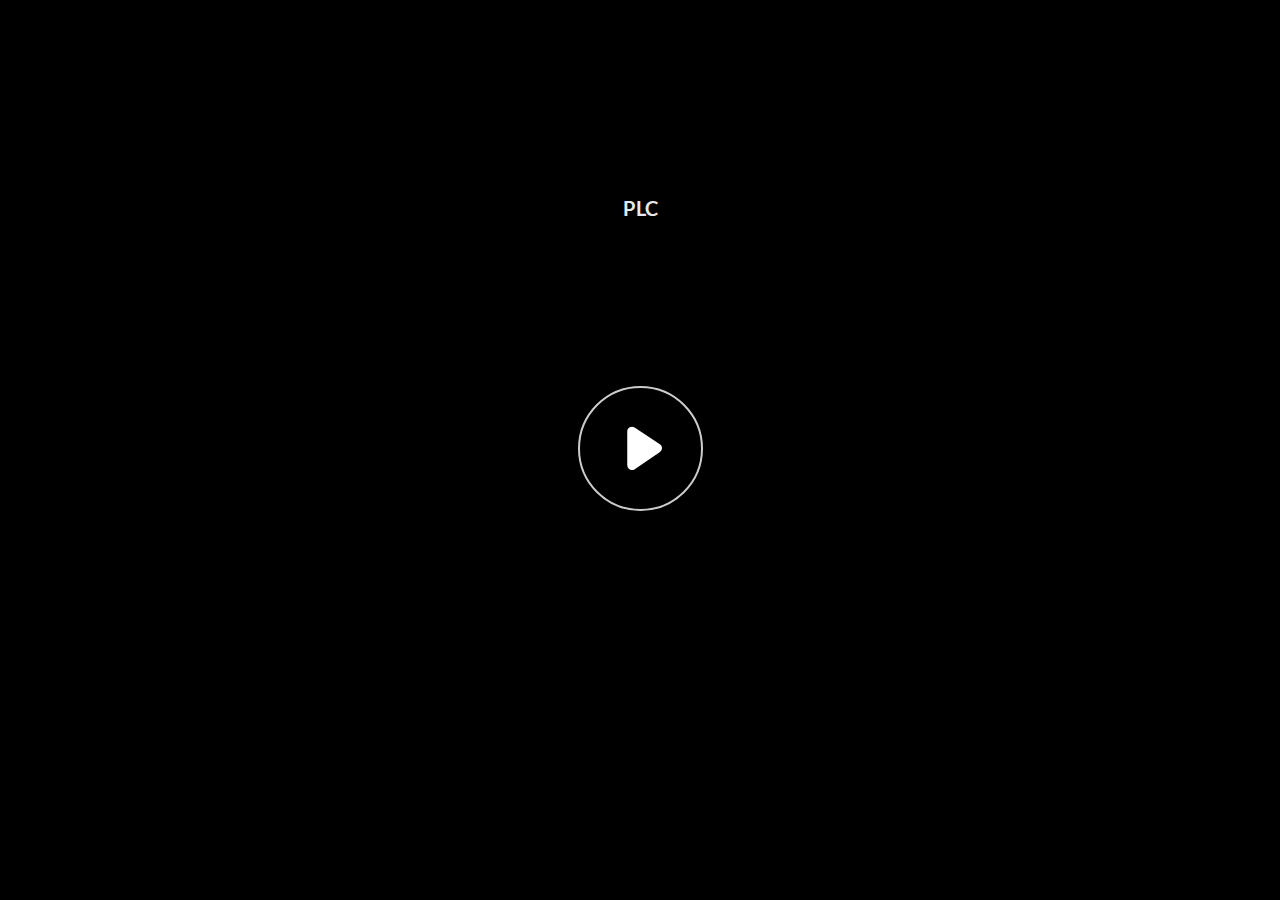
==== commit 0759b979: "PLC" ====
--- a/index.html
+++ b/index.html
@@ -4,7 +4,7 @@
   <meta charset="utf-8">
   <!-- Created using Storyline 360 - http://www.articulate.com  -->
   <!-- version: 3.84.31722.0 -->
-  <title>Test</title>
+  <title>PLC</title>
   <meta http-equiv="x-ua-compatible" content="IE=edge"/>
   <meta name="viewport" content="width=device-width,initial-scale=1,user-scalable=no,shrink-to-fit=no,minimal-ui"/>
   <meta name="apple-mobile-web-app-capable" content="yes"/>
@@ -35,9 +35,9 @@
       productChannel: 'stable',
       publishSource: 'storyline',
       aid: 'aid|6df4ab53-1abd-485e-b4cc-7e713489427e',
-      cid: '370e8328-9c40-42a1-9d2d-d22f02dbc618',
+      cid: '790406f6-d88a-41fc-bf3f-2a2d50843443',
       playerVersion: '3.84.31722.0',
-      publishTimestamp: '2024-02-26T05:38:00.6915928Z',
+      publishTimestamp: '2024-02-26T07:32:28.2625718Z',
       maxIosVideoElements: 10,
       connectionSettings: { message: 'You%20are%20offline.%20Trying%20to%20reconnect...', useDarkTheme: false, mode: 'disabled' },
       hasFeature: function(feature) {
@@ -141,7 +141,7 @@
   </script>
 
   <div class="mobile-load-title-overlay" style="display: none">
-    <div class="mobile-load-title">Test</div>
+    <div class="mobile-load-title">PLC</div>
   </div>
 
   <div class="mobile-chrome-warning"></div>
--- a/html5/data/css/output.min.css
+++ b/html5/data/css/output.min.css
@@ -1,131 +1,197 @@
 @font-face {
-  font-family: 'LatoBold Charset1_ Bold72C5BD23';
+  font-family: 'LatoBold Charset1_ Bold26133C32';
   src: url('[data-uri]');
   font-style: normal;
   font-weight: normal;
 }
 @font-face {
-  font-family: 'Lato Charset1_ 6BtaeCzX8A49C77B';
-  src: url('[data-uri]');
-  font-style: normal;
-  font-weight: normal;
-}
-@font-face {
-  font-family: 'Open Sans Charset1_ 6UNCE3E5A46';
-  src: url('[data-uri]');
-  font-style: normal;
-  font-weight: normal;
-}
-@font-face {
-  font-family: 'Open SansBold CharsBold3C3A0C88';
-  src: url('[data-uri]');
-  font-style: normal;
-  font-weight: normal;
-}
-@font-face {
-  font-family: 'Open Sans Charset0_v9TY33EDE6F2';
-  src: url('[data-uri]');
-  font-style: normal;
-  font-weight: normal;
-}
-@font-face {
-  font-family: 'Open SansBold CharsBoldE47A47C6';
-  src: url('[data-uri]');
+  font-family: 'Lato Charset1_ 6TFcRaw2C17BA478';
+  src: url('[data-uri]');
+  font-style: normal;
+  font-weight: normal;
+}
+@font-face {
+  font-family: 'Times New RomanBoldBold9F552868';
+  src: url('[data-uri]');
+  font-style: normal;
+  font-weight: normal;
+}
+@font-face {
+  font-family: 'Times New Roman Charset4D7A7725';
+  src: url('[data-uri]');
+  font-style: normal;
+  font-weight: normal;
+}
+@font-face {
+  font-family: 'B Nazanin Charset1_ 5zT6A491876';
+  src: url('[data-uri]');
+  font-style: normal;
+  font-weight: normal;
+}
+@font-face {
+  font-family: 'ArialBold Charset1_Bold9F60EC17';
+  src: url('[data-uri]